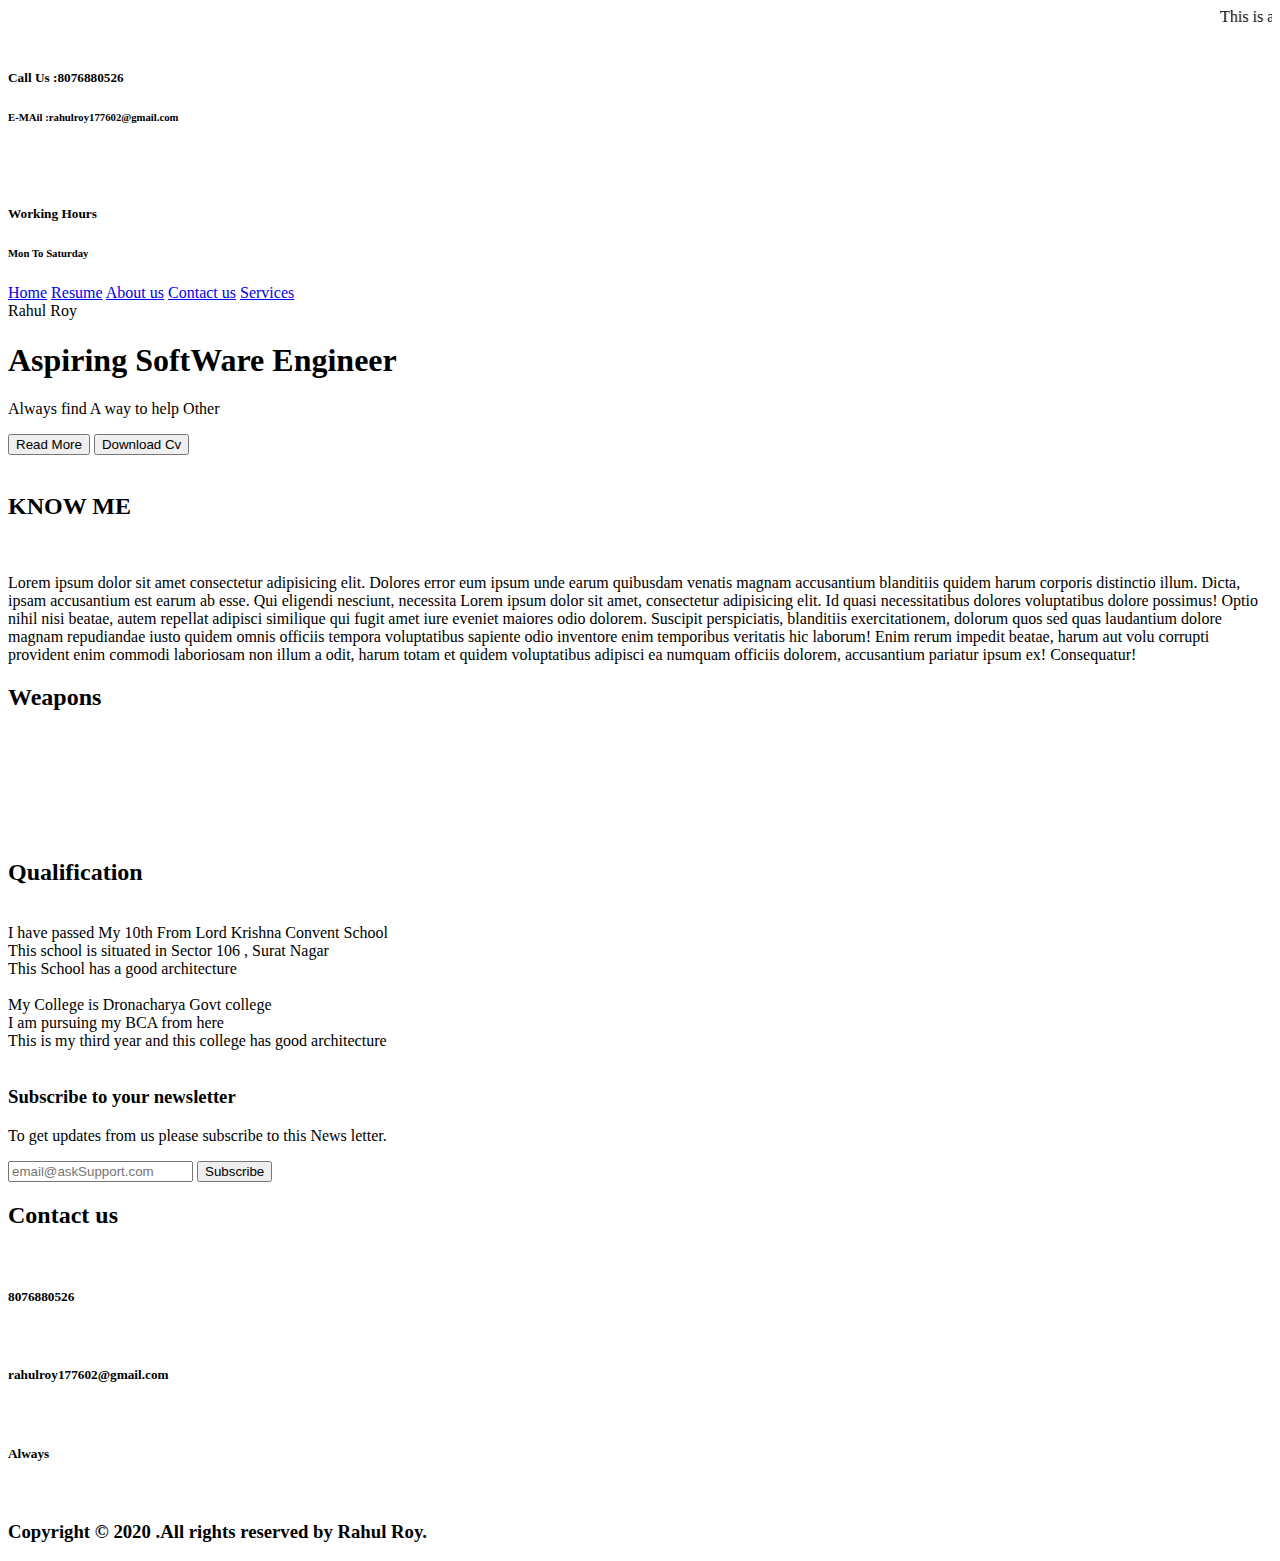
==== Index.html @ fa3c5897 "Rename project1/newWithMarquee.html to Index.html" ====
<!-- date : 09/10/21 -->
<!DOCTYPE html>
<html lang="en">

<head>
    <meta charset="UTF-8">
    <meta http-equiv="X-UA-Compatible" content="IE=edge">
    <meta name="viewport" content="width=device-width, initial-scale=1.0">
    <link rel="stylesheet" href="index2.css">
    <title>Arscript</title>
</head>

<body>
    <header class=" topbar">
        <div class=" flex align-center justify-between">
            <marquee behavior="" direction="">This is a Rahul Kumar Roy . I Am a Aspiring SoftWare Engineer</marquee>
        </div>
    </header>



    <!-- navbar -->
    <nav>
        <div class="top">
            <div class="container flex justify-between">
                <div class="contact flex align-center">
                    <img src="phone.svg" alt="">
                    <div class="h56">
                        <h5>Call Us :8076880526</h5>
                        <h6>E-MAil :rahulroy177602@gmail.com</h6>
                    </div>
                </div>
                <div class="branding">
                    <img class="protfolio" src="text3.png" alt="">
                    <!-- <h2>My PortFolio</h2> -->
                </div>
                <div class="time flex align-center">
                    <img src="clock.svg" alt="">
                    <div class="h56">
                        <h5>Working Hours</h5>
                        <h6>Mon To Saturday</h6>
                    </div>
                </div>
            </div>
        </div>

        <!-- navbar -->
        <div class="navbar magic-shadow">
            <div class="container menu flex justify-center">
                <a class="active" href="#">Home</a>
                <a href="#">Resume</a>
                <a href="#">About us</a>
                <a href="#">Contact us</a>
                <a href="#">Services</a>

            </div>
        </div>

    </nav>

    <header class="hero flex align-center header-content">
        <div class="container banner-cont ">
            <div class="welcome flex align-center">
                <span class="admin-name">Rahul Roy</span>
            </div>
            <h1>Aspiring <span class="software-text">SoftWare</span> Engineer</h1>
            <p>Always find A way to help Other</p>
            <div class="hero-buttons">
                <button class="btn btn-primary">Read More</button>
                <button class="btn btn-secondary">Download Cv</button>
            </div>
            <div class="admin-image rahul-pic">
                <img src="index.png" alt="">
            </div>
            </div>
    </header>

    <!--About me section -->
    <section class="conatiner flex know-me-cont know-me-text">

        <div class="know-me-cont">

            <h2>KNOW ME </h2>
        </div>

        <div class="container flex  about align-center justify-between">
            <div class="left-admin-logo-div flex align-center">
                <img src="admin.png" alt="">
            </div>
            <div class="right-div">
                <p>Lorem ipsum dolor sit amet consectetur adipisicing elit. Dolores error eum ipsum unde earum quibusdam
                    venatis magnam accusantium blanditiis quidem harum corporis distinctio illum. Dicta, ipsam
                    accusantium est earum ab esse. Qui eligendi nesciunt, necessita Lorem ipsum dolor sit amet,
                    consectetur adipisicing elit. Id quasi necessitatibus dolores voluptatibus dolore possimus! Optio
                    nihil nisi beatae, autem repellat adipisci similique qui fugit amet iure eveniet maiores odio
                    dolorem. Suscipit perspiciatis, blanditiis exercitationem, dolorum quos sed quas laudantium dolore
                    magnam repudiandae iusto quidem omnis officiis tempora voluptatibus sapiente odio inventore enim
                    temporibus veritatis hic laborum! Enim rerum impedit beatae, harum aut volu
                    corrupti provident enim commodi laboriosam non illum a odit, harum totam et quidem voluptatibus
                    adipisci ea numquam officiis dolorem, accusantium pariatur ipsum ex! Consequatur!</p>
            </div>
        </div>
    </section>

    <!-- skills tab -->
    <section class="container skills-cont grand-parent">

        <h2>Weapons</h2>
        <div class="parent">
            <div class="box1">
                <div class="child">
                    <img src="cpp-logo.png" alt="">
                </div>
                <div class="child">
                    <img src="html.png" alt="">
                </div>
                <div class="child last-child">
                    <img src="linux.png" alt="">
                </div>
            </div>

            <div class="box2">
                <div class="child child2">
                    <img src="csss.png" alt="">
                </div>
                <div class="child">
                    <img src="c.png" alt="">
                </div>
                <div class="child">
                    <img src="Octocat.jpg" alt="">
                </div>
            </div>
        </div>
    </section>



    <!-- qualification section -->
    <section class=" qualification-cont">

        <div class="qualification">
            <h2>Qualification</h2>
        </div>
        <div class="main">
            <div class="school-content-cont">
                <div class="school-img school-building">
                    <img src="school.jpg" alt="">
                </div>
                <div class="school-text">
                    <li>I have passed My 10th From Lord Krishna Convent School</li>
                    <li>This school is situated in Sector 106 , Surat Nagar</li>
                    <li>This School has a good architecture</li>

                </div>
            </div>
            <div class="college-content-cont">
                <div class="college-img school-building">
                    <img src="dsd.jpg" alt="">
                </div>
                <div class="college-text">
                    <li>My College is Dronacharya Govt college</li>
                    <li>I am pursuing my BCA from here</li>
                    <li>This is my third year and this college has good architecture</li>
                </div>

            </div>
        </div>
    </section>

    <!-- news letter -->
    <section class="news-letter-cont">
        <div class="inner-cont container">
            <div class="left-picture">

                <img src="rasberry.png" alt="">
            </div>
            <div class="right-box">
                <div class="right-content">
                    <h3>Subscribe to your newsletter</h3>
                    <p>To get updates from us please subscribe to this News letter.</p>
                </div>
                <div class="email-input">
                    <input type="email" name="" id="" placeholder="email@askSupport.com">
                    <button>Subscribe</button>
                </div>
            </div>
        </div>
    </section>

    <!-- contact us -->
    <section class="contact-us-cont container">
        <div class="contact-text-box">
            <h2>Contact us</h2>
        </div>
        <div class="contact-icons">
            <div class="icons-and-text">
                <div class="phone-icon svgcon flex handy-icons">
                    <img src="phone-2.svg" alt="">
                    <h5>8076880526</h5>
                </div>
                <div class="email-icon svgcon flex handy-icons">
                    <img src="bag-2.svg" alt="">
                    <h5>rahulroy177602@gmail.com</h5>
                </div>
                <div class="work-icon svgcon flex handy-icons">
                    <img src="clock.svg" alt="">
                    <h5>Always</h5>
                </div>
            </div>
            <div class="contact-img-cont">
                <img src="contact us.jpg" alt="">
            </div>
        </div>

    </section>

    <!-- footer starts from here -->
    <section class="footer-cont ">
        <div class="footer-text-cont">
            <h3>Copyright © 2020 .All rights reserved by <span> Rahul Roy.</span></h3>
        </div>
    </section>


</body>

</html>
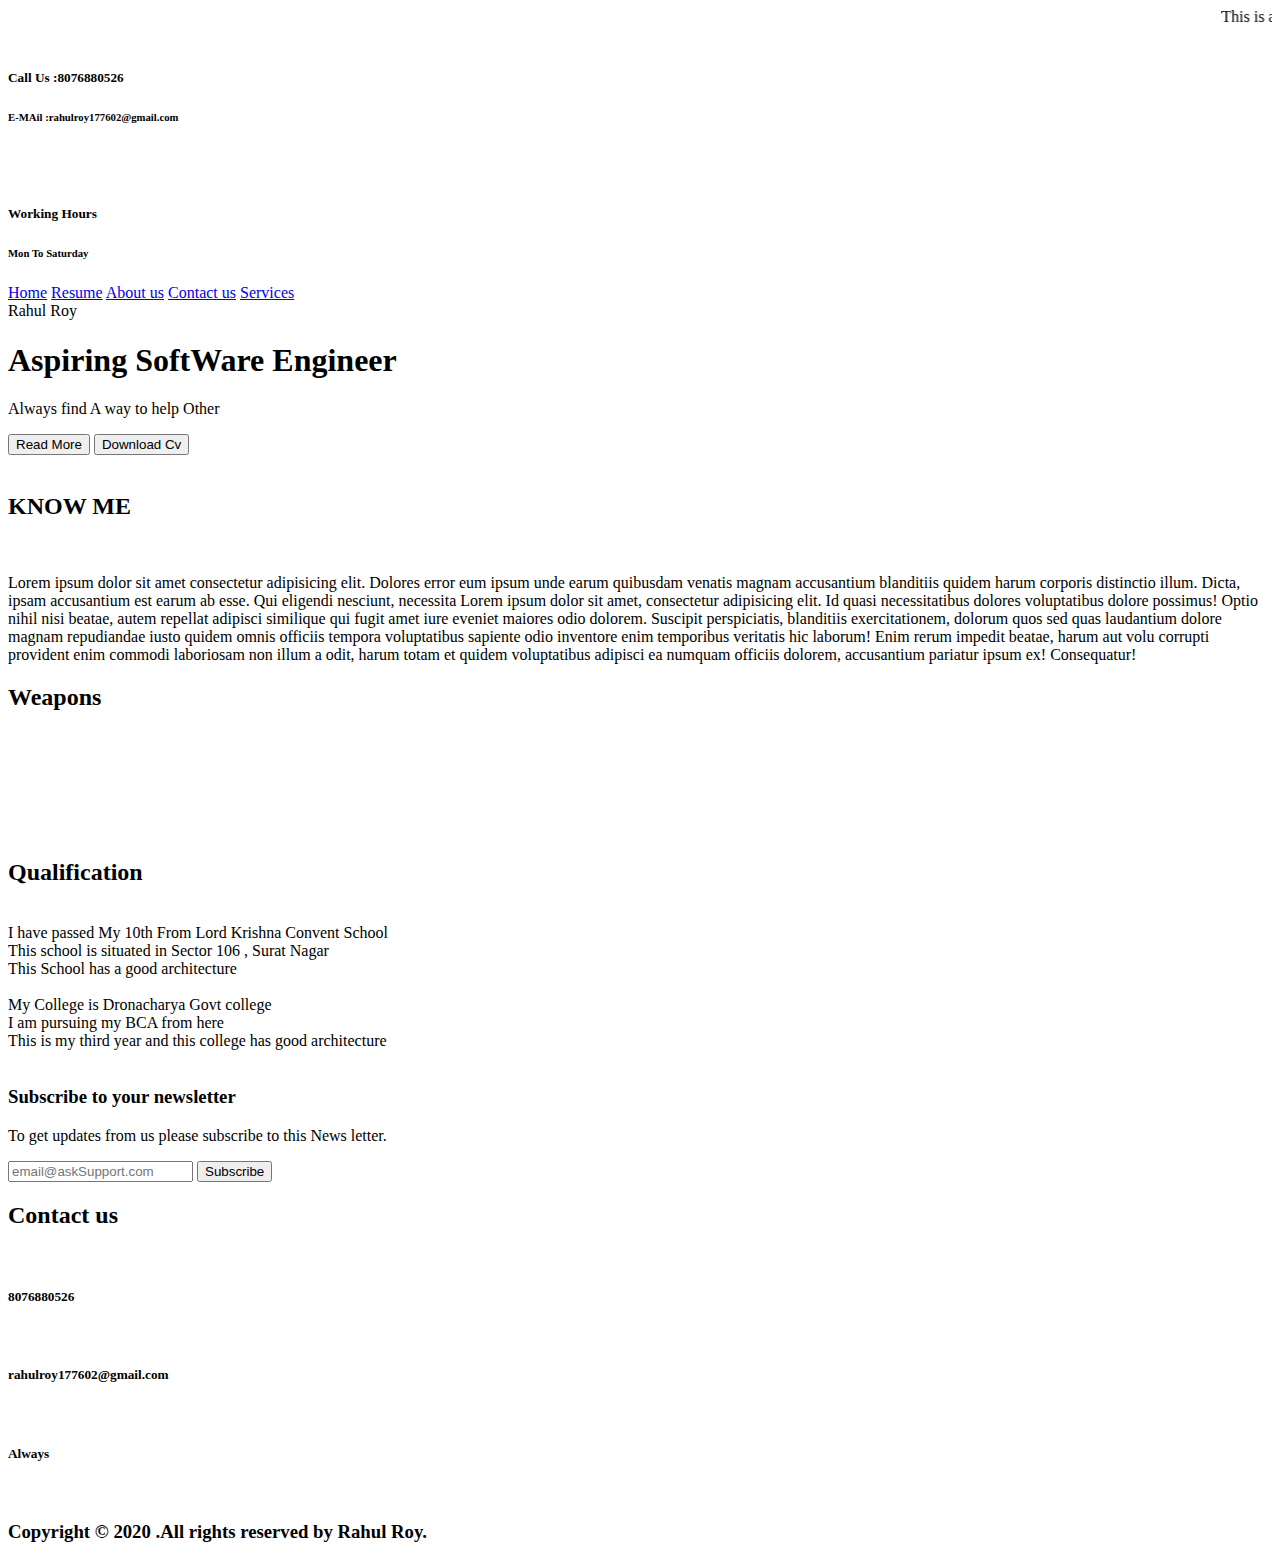
==== commit 96aeeaf2: "Update Index.html" ====
--- a/Index.html
+++ b/Index.html
@@ -6,7 +6,7 @@
     <meta charset="UTF-8">
     <meta http-equiv="X-UA-Compatible" content="IE=edge">
     <meta name="viewport" content="width=device-width, initial-scale=1.0">
-    <link rel="stylesheet" href="index2.css">
+    <link rel="stylesheet" href="index.css">
     <title>Arscript</title>
 </head>
 
